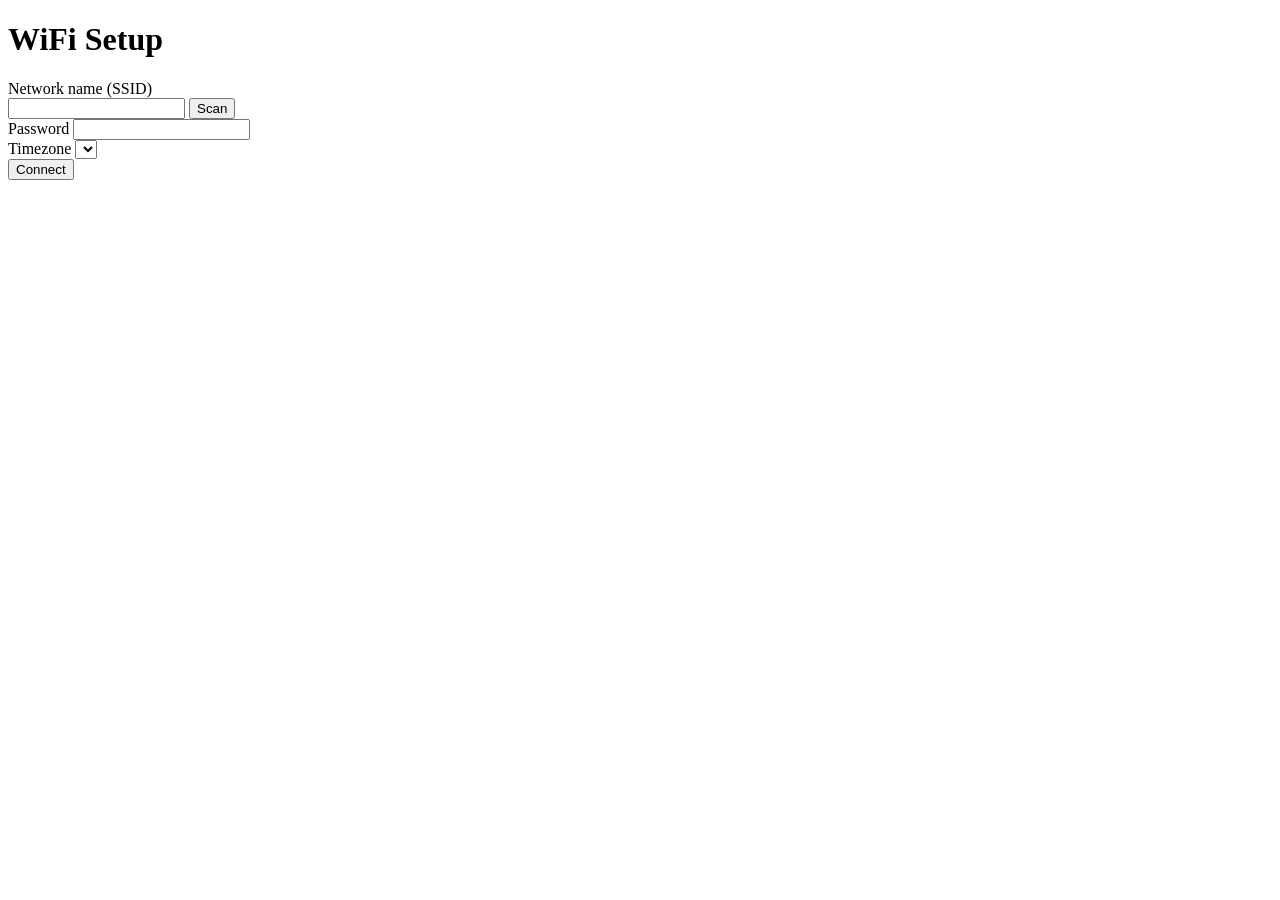
==== components/web_server/www/portal/index.html @ 57f3d63e "Initial release" ====
<!DOCTYPE html>
<html lang="en">
<head>
<meta charset="UTF-8">
<meta name="viewport" content="width=device-width,initial-scale=1">
<title id="page-title">Weather Station Setup</title>
<link rel="stylesheet" href="/portal.css">
</head>
<body>
<div class="card">
  <h1 id="heading">WiFi Setup</h1>

  <div class="field">
    <label id="lbl-ssid" for="ssid">Network name (SSID)</label>
    <div class="ssid-row">
      <input id="ssid" type="text" autocomplete="off" spellcheck="false">
      <button id="btn-scan" type="button">Scan</button>
    </div>
    <datalist id="networks"></datalist>
  </div>

  <div class="field">
    <label id="lbl-pass" for="password">Password</label>
    <input id="password" type="password" autocomplete="current-password">
  </div>

  <div class="field">
    <label id="lbl-tz" for="timezone">Timezone</label>
    <select id="timezone"></select>
  </div>

  <button id="btn-submit" type="button">Connect</button>
  <div id="status" class="status hidden"></div>
</div>
<script src="/portal.js"></script>
</body>
</html>
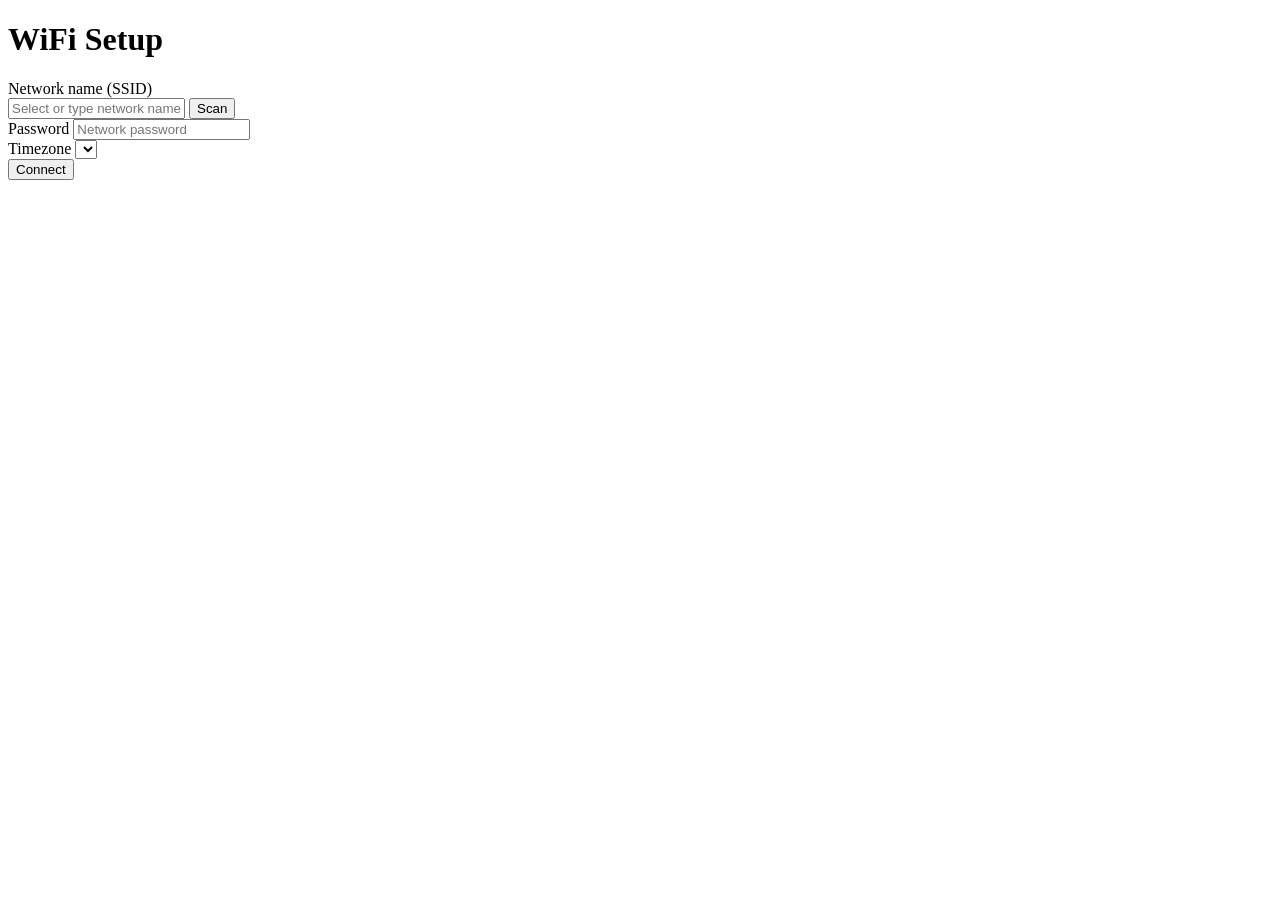
==== commit 68a08f9e: "feat(web): i18n serving fixes, management page redesign, live WebSocket (004, 009) - i18n (004): lan" ====
--- a/components/web_server/www/portal/index.html
+++ b/components/web_server/www/portal/index.html
@@ -3,35 +3,38 @@
 <head>
 <meta charset="UTF-8">
 <meta name="viewport" content="width=device-width,initial-scale=1">
-<title id="page-title">Weather Station Setup</title>
+<title id="page-title" data-i18n="title">Weather Station Setup</title>
 <link rel="stylesheet" href="/portal.css">
 </head>
 <body>
 <div class="card">
-  <h1 id="heading">WiFi Setup</h1>
+  <h1 id="heading" data-i18n="heading">WiFi Setup</h1>
 
   <div class="field">
-    <label id="lbl-ssid" for="ssid">Network name (SSID)</label>
+    <label id="lbl-ssid" for="ssid" data-i18n="label_ssid">Network name (SSID)</label>
     <div class="ssid-row">
-      <input id="ssid" type="text" autocomplete="off" spellcheck="false">
-      <button id="btn-scan" type="button">Scan</button>
+      <input id="ssid" type="text" autocomplete="off" spellcheck="false"
+             placeholder="Select or type network name" data-i18n-placeholder="placeholder_ssid">
+      <button id="btn-scan" type="button" data-i18n="btn_scan">Scan</button>
     </div>
     <datalist id="networks"></datalist>
   </div>
 
   <div class="field">
-    <label id="lbl-pass" for="password">Password</label>
-    <input id="password" type="password" autocomplete="current-password">
+    <label id="lbl-pass" for="password" data-i18n="label_password">Password</label>
+    <input id="password" type="password" autocomplete="current-password"
+           placeholder="Network password" data-i18n-placeholder="placeholder_password">
   </div>
 
   <div class="field">
-    <label id="lbl-tz" for="timezone">Timezone</label>
+    <label id="lbl-tz" for="timezone" data-i18n="label_timezone">Timezone</label>
     <select id="timezone"></select>
   </div>
 
-  <button id="btn-submit" type="button">Connect</button>
+  <button id="btn-submit" type="button" data-i18n="btn_submit">Connect</button>
   <div id="status" class="status hidden"></div>
 </div>
+<script src="/i18n.js"></script>
 <script src="/portal.js"></script>
 </body>
 </html>
